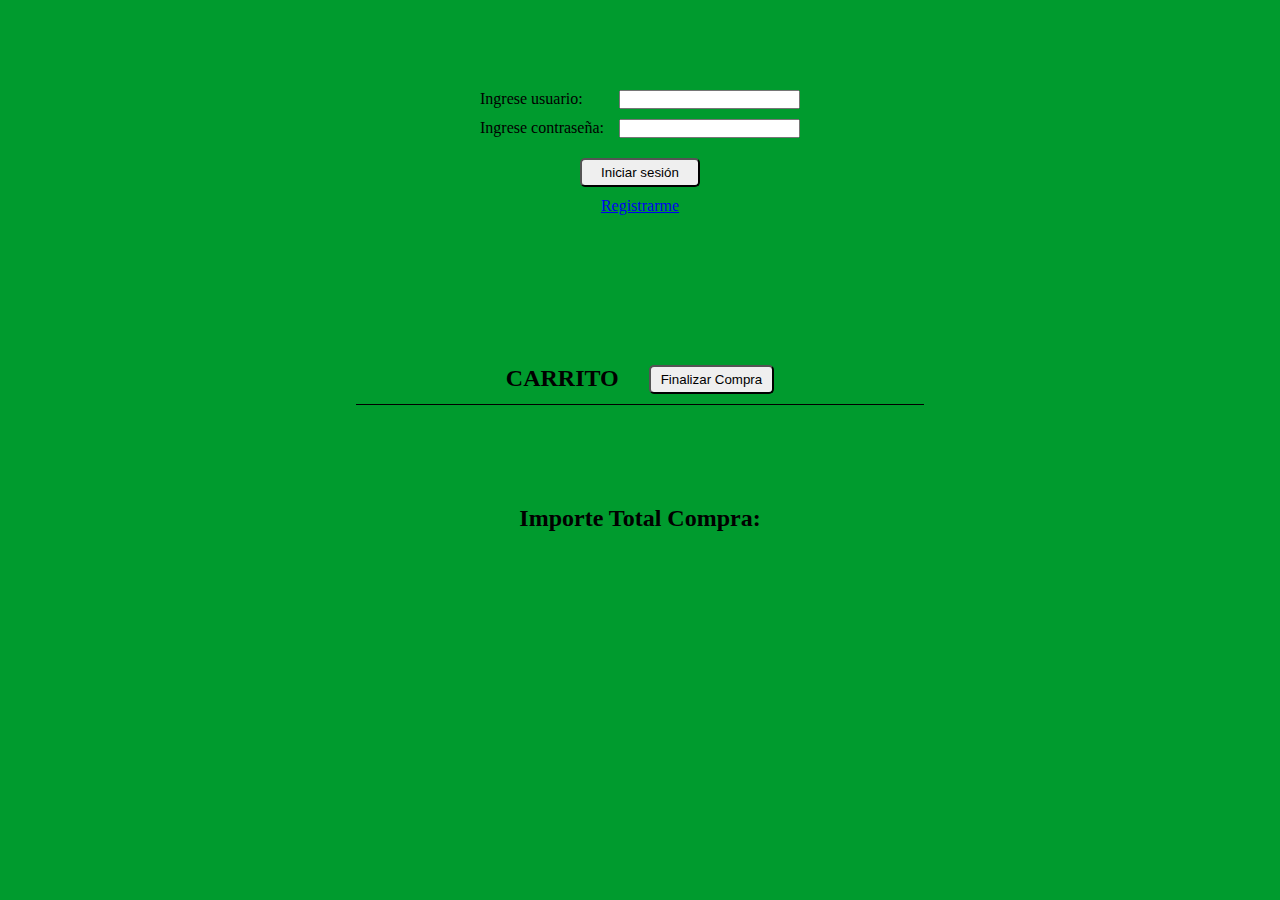
==== index.html @ 22bbf990 "Iniciamos entrega final Proyecto" ====
<!DOCTYPE html>
<html lang="en">
<head>
    <meta charset="UTF-8">
    <meta http-equiv="X-UA-Compatible" content="IE=edge">
    <meta name="viewport" content="width=device-width, initial-scale=1.0">
    <link rel="stylesheet" href="./css/style.css">
    <title>Login</title>
</head>
<body>

    <header>
        <nav>
            <div id="nav-container" hidden>
                <ul class="nav-items">
                    <li><button id="catalogo-prueba" class="btn cargar-catalogo-btn">Cargar Catálogo de prueba</button></li>
                    <li><a href="#carrito-container"><img class="logo-carrito" src="https://img.icons8.com/ios/50/000000/shopping-cart-loaded--v2.png"/></a></li>
                    <li id="close-session"></li>
                </ul>
            </div>
        </nav>
    </header>
    <div id="login-container" class="login-container">
        <form id="login-form" class="login-form">
            <div class="login__item">
                <label for="user">Ingrese usuario:</label>
                <input type="text" id="login-user">
            </div>
            <div class="login__item">
                <label for="pass">Ingrese contraseña:</label>
                <input  type="password" id="login-pass">
            </div>
            <button type="submit" class="btn login__btn">Iniciar sesión</button>
            <a href="./secciones/registro.html">Registrarme</a>
        </form>
    </div>

    <div id="search-container" class="search-container" hidden>
        <form id="search-form" class="search-form">
            <input type="text" id="search-product" placeholder="producto a buscar...">
            <button type="submit" class="btn search__btn">Buscar</button>
        </form>
    </div>

    <div class="productos-container" id="productos-container"></div>

    <div class="carrito-general">
        <div class="carrito-header">
            <h2 class="carrito-title">CARRITO</h2>
            <button id="btn-fin-compra" class="btn btn-fin-compra">Finalizar Compra</button>
        </div>
        <div class="carrito-container" id="carrito-container"></div>
        <h4 class="carrito-total" id="carrito-total">Importe Total Compra: </h4>
        <!-- <h4 class="carrito-total" id="carrito-total"></h4> -->
    </div>

    <script src="//cdn.jsdelivr.net/npm/sweetalert2@11"></script>
    <script src="./javascript/index.js"></script>
</body>
</html>
---- css/style.css ----
* {
    margin: 0;
    padding: 0;
    box-sizing: 0;
}

body {
    width: 100%;
    min-height: 100vh;
    background-color: rgb(0, 155, 46);
}

header {
    padding: 20px;
}

.btn, #close-session {
    cursor: pointer;
}

.btn {
    padding: 5px 10px;
    border-radius: 5px;
}

ul {
    list-style: none;
}

a {
    text-decoration: underline;
}

.nav-items, .carrito-container {
    display: flex;
    justify-content: end;
    align-items: center;
    gap: 20px;
    margin-right: 20px;
}

.logo-carrito {
    width: 30px;
}

.login-titulo, .registro-titulo {
    text-align: center;
    padding: 50px;
}

.login-container, .registro-container, .carrito-container {
    margin-top: 50px;
}

.login-form, .registro-form {
    display: flex;
    flex-direction: column;
    margin: 0 auto;
    width: 320px;
    gap: 10px;
}

.login__item, .registro__item {
    display: flex;
    justify-content: space-between;
}

.login-form .btn, .registro-form .btn {
    margin: 10px 100px 0;
}

.login-form a {
    text-align: center;
}

.search-container {
    text-align: center;
}

.carrito-general {
    display: flex;
    flex-direction: column;
    align-items: center;
    padding: 50px;
}

.carrito-header {
    display: flex;
    gap: 30px;
    padding: 0 150px 10px;
    border-bottom: 1px solid #000;
}

.carrito-total {
    margin-top: 50px;
    font-size: 1.5rem;
}

.productos-container {
    display: flex;
    flex-wrap: wrap;
    justify-content: center;
    gap: 15px;
    margin: 50px auto 50px;
    width: 80%;
    max-width: 1000px;
}

.producto-card {
    display: flex;
    flex-direction: column;
    justify-content: center;
    width: 250px;
    border-radius: 10px;
    overflow: hidden;
    box-shadow: 3px 3px 10px rgba(0, 0, 0, .5);
}

.producto__compra {
    display: flex;
    justify-content: space-evenly;
    align-items: center;
    background-color: black;
    padding: 10px 0;
}

.cant-producto {
    width: 50px;
    padding: 3px;
}

.producto-img {
    background-color: #fff;
    width: calc(100% - 20px);
    padding: 10px;
}

.producto__info {
    width: calc(100% - 20px);
    height: 100%;
    color: white;
    background-color: black;
    text-align: center;
    padding: 10px;
}

.agregar-carrito-btn, .modificar-prod-btn, .eliminar-prod-btn {
    margin: 5px 5px 5px 5px;
}
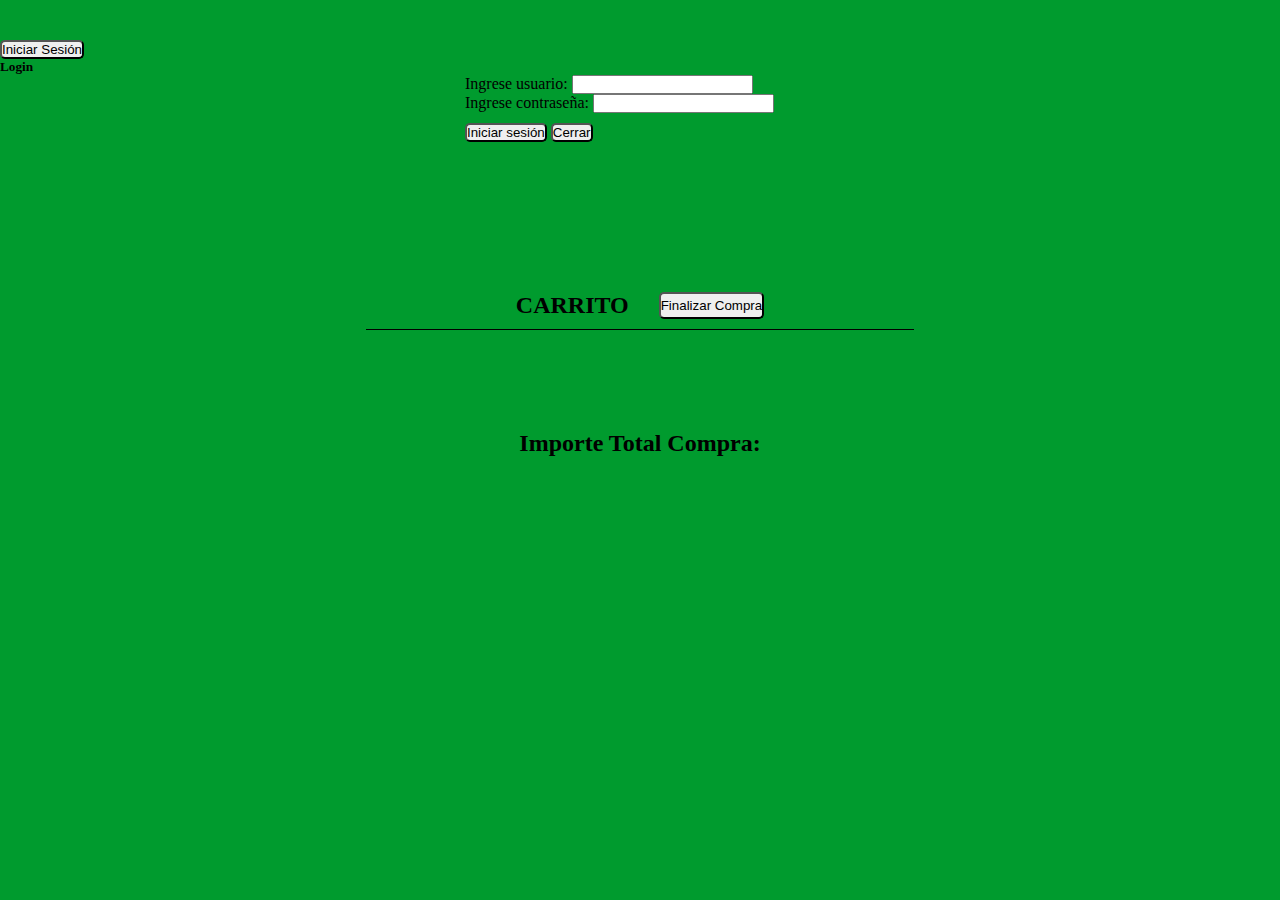
==== commit 7429c4b0: "Implementado Login Modal" ====
--- a/index.html
+++ b/index.html
@@ -4,6 +4,7 @@
     <meta charset="UTF-8">
     <meta http-equiv="X-UA-Compatible" content="IE=edge">
     <meta name="viewport" content="width=device-width, initial-scale=1.0">
+    <link href="https://cdn.jsdelivr.net/npm/bootstrap@5.1.3/dist/css/bootstrap.min.css" rel="stylesheet" integrity="sha384-1BmE4kWBq78iYhFldvKuhfTAU6auU8tT94WrHftjDbrCEXSU1oBoqyl2QvZ6jIW3" crossorigin="anonymous">
     <link rel="stylesheet" href="./css/style.css">
     <title>Login</title>
 </head>
@@ -20,7 +21,40 @@
             </div>
         </nav>
     </header>
-    <div id="login-container" class="login-container">
+
+    <button type="button" class="btn btn-secondary" id="login-icon">Iniciar Sesión</button>
+
+    <!-- INICIO MODAL -->
+    <div class="modal fade" id="login-modal" aria-labelledby="exampleModalLabel" aria-hidden="true">
+        <div class="modal-dialog">
+            <div class="modal-content">
+                <div class="modal-header">
+                    <h5 class="modal-title mx-auto">Login</h5>
+                    <!-- <button type="button" class="btn-close btnCruzCerrarModalAgregarProducto" aria-label="Close"></button> -->
+                </div>
+                <!-- CONTENIDO MODAL -->
+                <form id="login-form" class="login-form">
+                    <div class="modal-body">
+                        <div class="row mb-3">
+                            <label class="col-6" for="user">Ingrese usuario:</label>
+                            <input class="col-6" type="text" id="login-user">
+                        </div>
+                        <div class="row mb-3">
+                            <label class="col-6" for="pass">Ingrese contraseña:</label>
+                            <input class="col-6" type="password" id="login-pass" autocomplete="off">
+                        </div>
+                    </div>
+                    <div class="modal-footer mx-auto">
+                        <button type="submit" class="btn btn-primary login__btn">Iniciar sesión</button>
+                        <button type="button" id="btnCerrarModalAgregarProducto" class="btn btn-secondary">Cerrar</button>
+                    </div>
+                </form>
+            </div>
+        </div>
+    </div>
+    <!-- FIN MODAL -->
+
+    <!-- <div id="login-container" class="login-container">
         <form id="login-form" class="login-form">
             <div class="login__item">
                 <label for="user">Ingrese usuario:</label>
@@ -28,12 +62,12 @@
             </div>
             <div class="login__item">
                 <label for="pass">Ingrese contraseña:</label>
-                <input  type="password" id="login-pass">
+                <input type="password" id="login-pass" autocomplete="off">
             </div>
-            <button type="submit" class="btn login__btn">Iniciar sesión</button>
+            <button type="submit" class="btn btn-secondary login__btn">Iniciar sesión</button>
             <a href="./secciones/registro.html">Registrarme</a>
         </form>
-    </div>
+    </div> -->
 
     <div id="search-container" class="search-container" hidden>
         <form id="search-form" class="search-form">
@@ -47,13 +81,14 @@
     <div class="carrito-general">
         <div class="carrito-header">
             <h2 class="carrito-title">CARRITO</h2>
-            <button id="btn-fin-compra" class="btn btn-fin-compra">Finalizar Compra</button>
+            <button id="btn-fin-compra" class="btn btn-warning btn-fin-compra">Finalizar Compra</button>
         </div>
         <div class="carrito-container" id="carrito-container"></div>
         <h4 class="carrito-total" id="carrito-total">Importe Total Compra: </h4>
         <!-- <h4 class="carrito-total" id="carrito-total"></h4> -->
     </div>
 
+    <script src="https://cdn.jsdelivr.net/npm/bootstrap@5.1.3/dist/js/bootstrap.bundle.min.js" integrity="sha384-ka7Sk0Gln4gmtz2MlQnikT1wXgYsOg+OMhuP+IlRH9sENBO0LRn5q+8nbTov4+1p" crossorigin="anonymous"></script>
     <script src="//cdn.jsdelivr.net/npm/sweetalert2@11"></script>
     <script src="./javascript/index.js"></script>
 </body>
--- a/css/style.css
+++ b/css/style.css
@@ -8,18 +8,23 @@
     width: 100%;
     min-height: 100vh;
     background-color: rgb(0, 155, 46);
+    font-family: 'Times New Roman', Times, serif;
 }
 
 header {
     padding: 20px;
 }
 
-.btn, #close-session {
+p, h1, h2, h3, h4, h5, h6 {
+    margin: 0;
+}
+
+#close-session {
     cursor: pointer;
 }
 
 .btn {
-    padding: 5px 10px;
+    /* padding: 5px 10px; */
     border-radius: 5px;
 }
 
@@ -56,17 +61,13 @@
     display: flex;
     flex-direction: column;
     margin: 0 auto;
-    width: 320px;
+    width: 350px;
     gap: 10px;
 }
 
 .login__item, .registro__item {
     display: flex;
     justify-content: space-between;
-}
-
-.login-form .btn, .registro-form .btn {
-    margin: 10px 100px 0;
 }
 
 .login-form a {
@@ -111,17 +112,11 @@
     flex-direction: column;
     justify-content: center;
     width: 250px;
+    /* gap: 10px; */
+    background-color: black;
     border-radius: 10px;
     overflow: hidden;
     box-shadow: 3px 3px 10px rgba(0, 0, 0, .5);
-}
-
-.producto__compra {
-    display: flex;
-    justify-content: space-evenly;
-    align-items: center;
-    background-color: black;
-    padding: 10px 0;
 }
 
 .cant-producto {
@@ -131,19 +126,36 @@
 
 .producto-img {
     background-color: #fff;
-    width: calc(100% - 20px);
+    /* width: calc(100% - 20px); */
     padding: 10px;
 }
 
 .producto__info {
-    width: calc(100% - 20px);
+    /* width: calc(100% - 20px); */
     height: 100%;
     color: white;
-    background-color: black;
     text-align: center;
-    padding: 10px;
+    padding: 15px;
 }
 
+.producto__info h3 {
+    margin-bottom: 10px;
+    font-size: 1.2rem;
+    font-weight: bold;
+}
+
+.producto__info p {
+    font-size: 1rem;
+}
+
+.producto__compra {
+    display: flex;
+    justify-content: space-evenly;
+    align-items: center;
+    margin-bottom: 20px;
+}
+
+/*
 .agregar-carrito-btn, .modificar-prod-btn, .eliminar-prod-btn {
     margin: 5px 5px 5px 5px;
-}+} */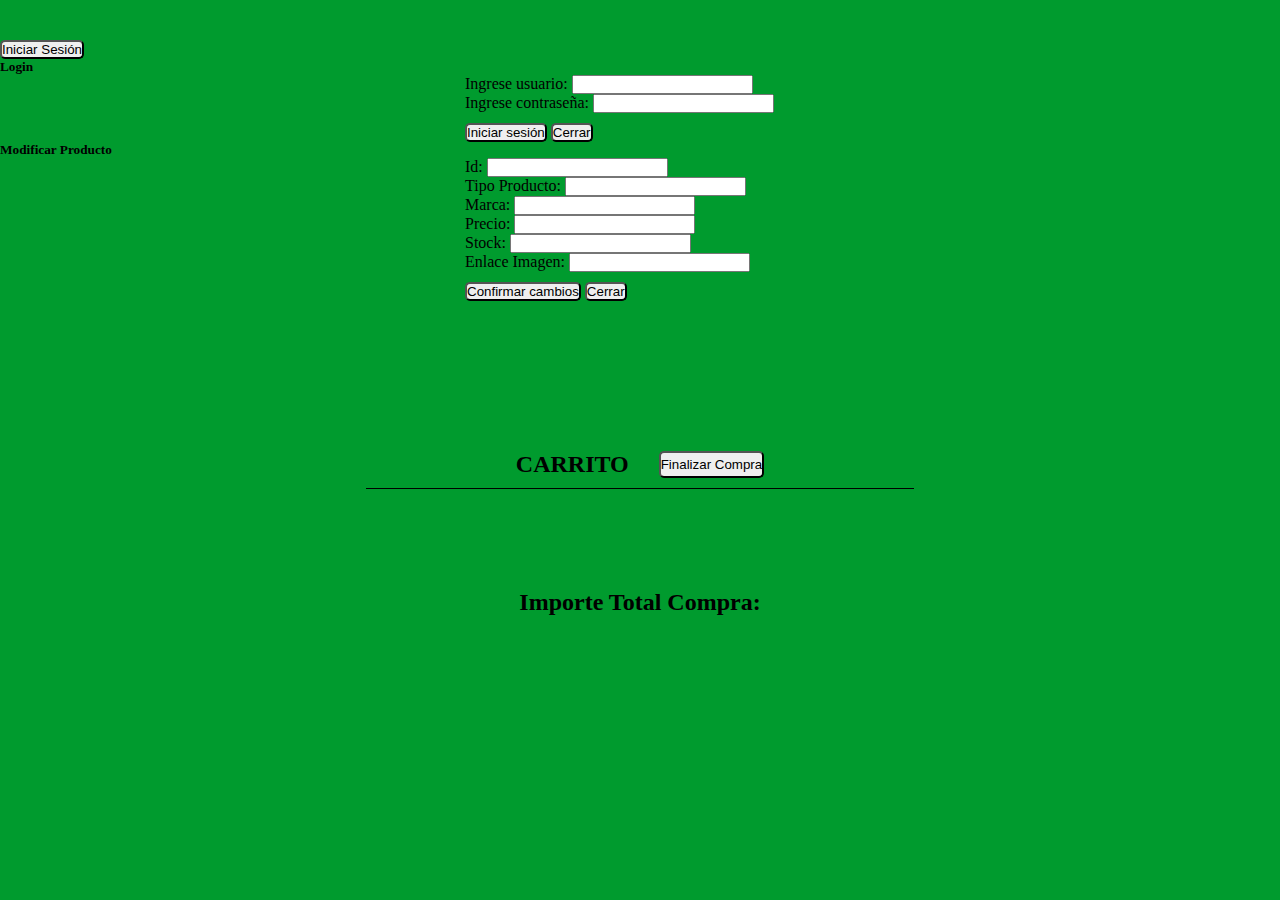
==== commit 71481d90: "Implementado Update y Delete de producto" ====
--- a/index.html
+++ b/index.html
@@ -14,8 +14,8 @@
         <nav>
             <div id="nav-container" hidden>
                 <ul class="nav-items">
-                    <li><button id="catalogo-prueba" class="btn cargar-catalogo-btn">Cargar Catálogo de prueba</button></li>
-                    <li><a href="#carrito-container"><img class="logo-carrito" src="https://img.icons8.com/ios/50/000000/shopping-cart-loaded--v2.png"/></a></li>
+                    <li><button id="catalogo-prueba" class="btn btn-warning cargar-catalogo-btn">Cargar Catálogo de prueba</button></li>
+                    <li id="carrito-icon" hidden><a href="#carrito-container"><img class="logo-carrito" src="https://img.icons8.com/ios/50/000000/shopping-cart-loaded--v2.png"/></a></li>
                     <li id="close-session"></li>
                 </ul>
             </div>
@@ -24,13 +24,13 @@
 
     <button type="button" class="btn btn-secondary" id="login-icon">Iniciar Sesión</button>
 
-    <!-- INICIO MODAL -->
+    <!-- MODAL LOGIN -->
     <div class="modal fade" id="login-modal" aria-labelledby="exampleModalLabel" aria-hidden="true">
         <div class="modal-dialog">
             <div class="modal-content">
                 <div class="modal-header">
                     <h5 class="modal-title mx-auto">Login</h5>
-                    <!-- <button type="button" class="btn-close btnCruzCerrarModalAgregarProducto" aria-label="Close"></button> -->
+                    <!-- <button type="button" class="btn-close btn-danger btnCruzCerrarModalAgregarProducto" aria-label="Close"></button> -->
                 </div>
                 <!-- CONTENIDO MODAL -->
                 <form id="login-form" class="login-form">
@@ -52,44 +52,79 @@
             </div>
         </div>
     </div>
-    <!-- FIN MODAL -->
 
-    <!-- <div id="login-container" class="login-container">
-        <form id="login-form" class="login-form">
-            <div class="login__item">
-                <label for="user">Ingrese usuario:</label>
-                <input type="text" id="login-user">
+    <!-- MODAL MODIFICAR PRODUCTO -->
+    <div class="modal fade" id="modificar-prod-modal" aria-labelledby="exampleModalLabel" aria-hidden="true">
+        <div class="modal-dialog">
+            <div class="modal-content">
+                <div class="modal-header">
+                    <h5 class="modal-title mx-auto">Modificar Producto</h5>
+                    <!-- <button type="button" class="btn-close btn-danger btnCruzCerrarModalAgregarProducto" aria-label="Close"></button> -->
+                </div>
+                <!-- CONTENIDO MODAL -->
+                <form id="modificar-prod-form" class="login-form">
+                    <div class="modal-body">
+                        <div class="row mb-3">
+                            <label class="col-6" for="user">Id:</label>
+                            <input class="col-6" type="number" id="modificar-id" required>
+                        </div>
+                        <div class="row mb-3">
+                            <label class="col-6" for="pass">Tipo Producto:</label>
+                            <input class="col-6" type="text" id="modificar-tipoProd" required>
+                        </div>
+                        <div class="row mb-3">
+                            <label class="col-6" for="pass">Marca:</label>
+                            <input class="col-6" type="text" id="modificar-marca" required>
+                        </div>
+                        <div class="row mb-3">
+                            <label class="col-6" for="user">Precio:</label>
+                            <input class="col-6" type="number" id="modificar-precio" required>
+                        </div>
+                        <div class="row mb-3">
+                            <label class="col-6" for="user">Stock:</label>
+                            <input class="col-6" type="number" id="modificar-stock" required>
+                        </div>
+                        <div class="row mb-3">
+                            <label class="col-6" for="user">Enlace Imagen:</label>
+                            <input class="col-6" type="text" id="modificar-imagen" required>
+                        </div>
+                    </div>
+                    <div class="modal-footer mx-auto">
+                        <button type="submit" class="btn btn-primary login__btn">Confirmar cambios</button>
+                        <button type="button" id="btnCerrarModalModificarProducto" class="btn btn-secondary">Cerrar</button>
+                    </div>
+                </form>
             </div>
-            <div class="login__item">
-                <label for="pass">Ingrese contraseña:</label>
-                <input type="password" id="login-pass" autocomplete="off">
-            </div>
-            <button type="submit" class="btn btn-secondary login__btn">Iniciar sesión</button>
-            <a href="./secciones/registro.html">Registrarme</a>
-        </form>
-    </div> -->
+        </div>
+    </div>
 
+    <!-- BARRA DE BÚSQUEDA -->
     <div id="search-container" class="search-container" hidden>
         <form id="search-form" class="search-form">
             <input type="text" id="search-product" placeholder="producto a buscar...">
-            <button type="submit" class="btn search__btn">Buscar</button>
+            <button type="submit" class="btn btn-secondary search__btn">Buscar</button>
         </form>
     </div>
 
+    <!-- CONTENEDOR PRODUCTOS A PINTAR DINAMICAMENTE -->
     <div class="productos-container" id="productos-container"></div>
 
-    <div class="carrito-general">
+    <!-- SECCION CARRITO -->
+    <div id="carrito-general" class="carrito-general" hidden>
         <div class="carrito-header">
             <h2 class="carrito-title">CARRITO</h2>
             <button id="btn-fin-compra" class="btn btn-warning btn-fin-compra">Finalizar Compra</button>
         </div>
         <div class="carrito-container" id="carrito-container"></div>
         <h4 class="carrito-total" id="carrito-total">Importe Total Compra: </h4>
-        <!-- <h4 class="carrito-total" id="carrito-total"></h4> -->
     </div>
 
+    <!-- Importando Bootstrap -->
     <script src="https://cdn.jsdelivr.net/npm/bootstrap@5.1.3/dist/js/bootstrap.bundle.min.js" integrity="sha384-ka7Sk0Gln4gmtz2MlQnikT1wXgYsOg+OMhuP+IlRH9sENBO0LRn5q+8nbTov4+1p" crossorigin="anonymous"></script>
+    <!-- Importando librería Sweet Alert y Toastify -->
     <script src="//cdn.jsdelivr.net/npm/sweetalert2@11"></script>
+    <script type="text/javascript" src="https://cdn.jsdelivr.net/npm/toastify-js"></script>
+
     <script src="./javascript/index.js"></script>
 </body>
 </html>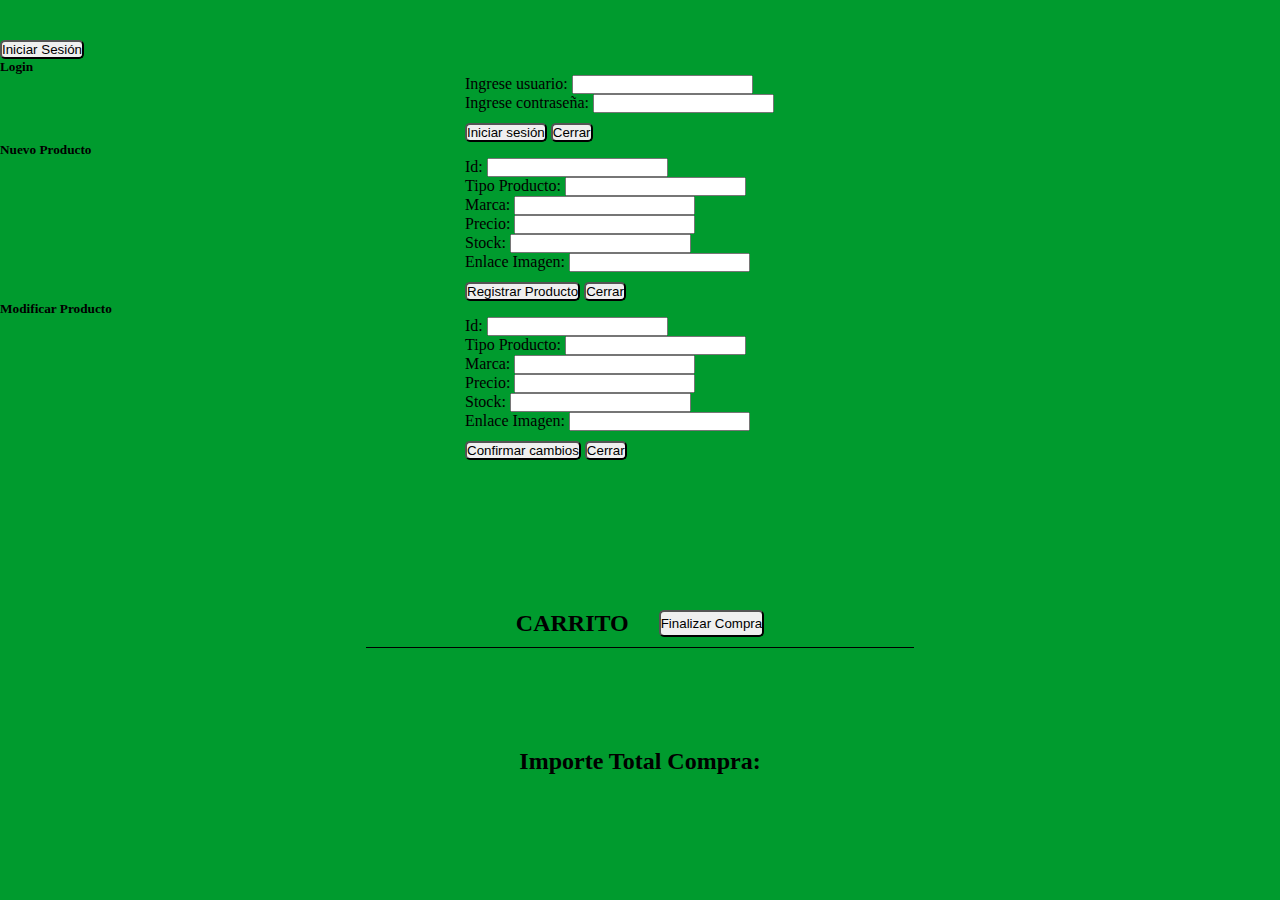
==== commit 43412046: "Implementado Create de producto" ====
--- a/index.html
+++ b/index.html
@@ -30,7 +30,7 @@
             <div class="modal-content">
                 <div class="modal-header">
                     <h5 class="modal-title mx-auto">Login</h5>
-                    <!-- <button type="button" class="btn-close btn-danger btnCruzCerrarModalAgregarProducto" aria-label="Close"></button> -->
+                    <!-- <button type="button" class="btn-close btn-danger" aria-label="Close"></button> -->
                 </div>
                 <!-- CONTENIDO MODAL -->
                 <form id="login-form" class="login-form">
@@ -46,7 +46,52 @@
                     </div>
                     <div class="modal-footer mx-auto">
                         <button type="submit" class="btn btn-primary login__btn">Iniciar sesión</button>
-                        <button type="button" id="btnCerrarModalAgregarProducto" class="btn btn-secondary">Cerrar</button>
+                        <button type="button" id="btnCerrarModalLogin" class="btn btn-secondary">Cerrar</button>
+                    </div>
+                </form>
+            </div>
+        </div>
+    </div>
+
+    <!-- MODAL ALTA PRODUCTO -->
+    <div class="modal fade" id="alta-prod-modal" aria-labelledby="exampleModalLabel" aria-hidden="true">
+        <div class="modal-dialog">
+            <div class="modal-content">
+                <div class="modal-header">
+                    <h5 class="modal-title mx-auto">Nuevo Producto</h5>
+                    <!-- <button type="button" class="btn-close btn-danger" aria-label="Close"></button> -->
+                </div>
+                <!-- CONTENIDO MODAL -->
+                <form id="alta-prod-form" class="alta-form">
+                    <div class="modal-body">
+                        <div class="row mb-3">
+                            <label class="col-6" for="alta-id">Id:</label>
+                            <input class="col-6" type="number" name="alta-id" id="alta-id" required>
+                        </div>
+                        <div class="row mb-3">
+                            <label class="col-6" for="alta-tipoProducto">Tipo Producto:</label>
+                            <input class="col-6" type="text" name="alta-tipoProducto" id="alta-tipoProducto" required>
+                        </div>
+                        <div class="row mb-3">
+                            <label class="col-6" for="alta-marca">Marca:</label>
+                            <input class="col-6" type="text" name="alta-marca" id="alta-marca" required>
+                        </div>
+                        <div class="row mb-3">
+                            <label class="col-6" for="alta-precio">Precio:</label>
+                            <input class="col-6" type="number" name="alta-precio" id="alta-precio" required>
+                        </div>
+                        <div class="row mb-3">
+                            <label class="col-6" for="alta-stock">Stock:</label>
+                            <input class="col-6" type="number" name="alta-stock" id="alta-stock" required>
+                        </div>
+                        <div class="row mb-3">
+                            <label class="col-6" for="alta-imagen">Enlace Imagen:</label>
+                            <input class="col-6" type="text" name="alta-imagen" id="alta-imagen" required>
+                        </div>
+                    </div>
+                    <div class="modal-footer mx-auto">
+                        <button type="submit" class="btn btn-primary">Registrar Producto</button>
+                        <button type="button" id="btnCerrarModalAltaProducto" class="btn btn-secondary">Cerrar</button>
                     </div>
                 </form>
             </div>
@@ -59,10 +104,10 @@
             <div class="modal-content">
                 <div class="modal-header">
                     <h5 class="modal-title mx-auto">Modificar Producto</h5>
-                    <!-- <button type="button" class="btn-close btn-danger btnCruzCerrarModalAgregarProducto" aria-label="Close"></button> -->
+                    <!-- <button type="button" class="btn-close btn-danger" aria-label="Close"></button> -->
                 </div>
                 <!-- CONTENIDO MODAL -->
-                <form id="modificar-prod-form" class="login-form">
+                <form id="modificar-prod-form" class="modificar-form">
                     <div class="modal-body">
                         <div class="row mb-3">
                             <label class="col-6" for="user">Id:</label>
@@ -90,7 +135,7 @@
                         </div>
                     </div>
                     <div class="modal-footer mx-auto">
-                        <button type="submit" class="btn btn-primary login__btn">Confirmar cambios</button>
+                        <button type="submit" class="btn btn-primary">Confirmar cambios</button>
                         <button type="button" id="btnCerrarModalModificarProducto" class="btn btn-secondary">Cerrar</button>
                     </div>
                 </form>
@@ -105,6 +150,8 @@
             <button type="submit" class="btn btn-secondary search__btn">Buscar</button>
         </form>
     </div>
+
+    <button type="button" class="btn btn-primary" id="create-icon" hidden>Nuevo Producto</button>
 
     <!-- CONTENEDOR PRODUCTOS A PINTAR DINAMICAMENTE -->
     <div class="productos-container" id="productos-container"></div>
--- a/css/style.css
+++ b/css/style.css
@@ -57,7 +57,7 @@
     margin-top: 50px;
 }
 
-.login-form, .registro-form {
+.login-form, .registro-form, .alta-form, .modificar-form {
     display: flex;
     flex-direction: column;
     margin: 0 auto;
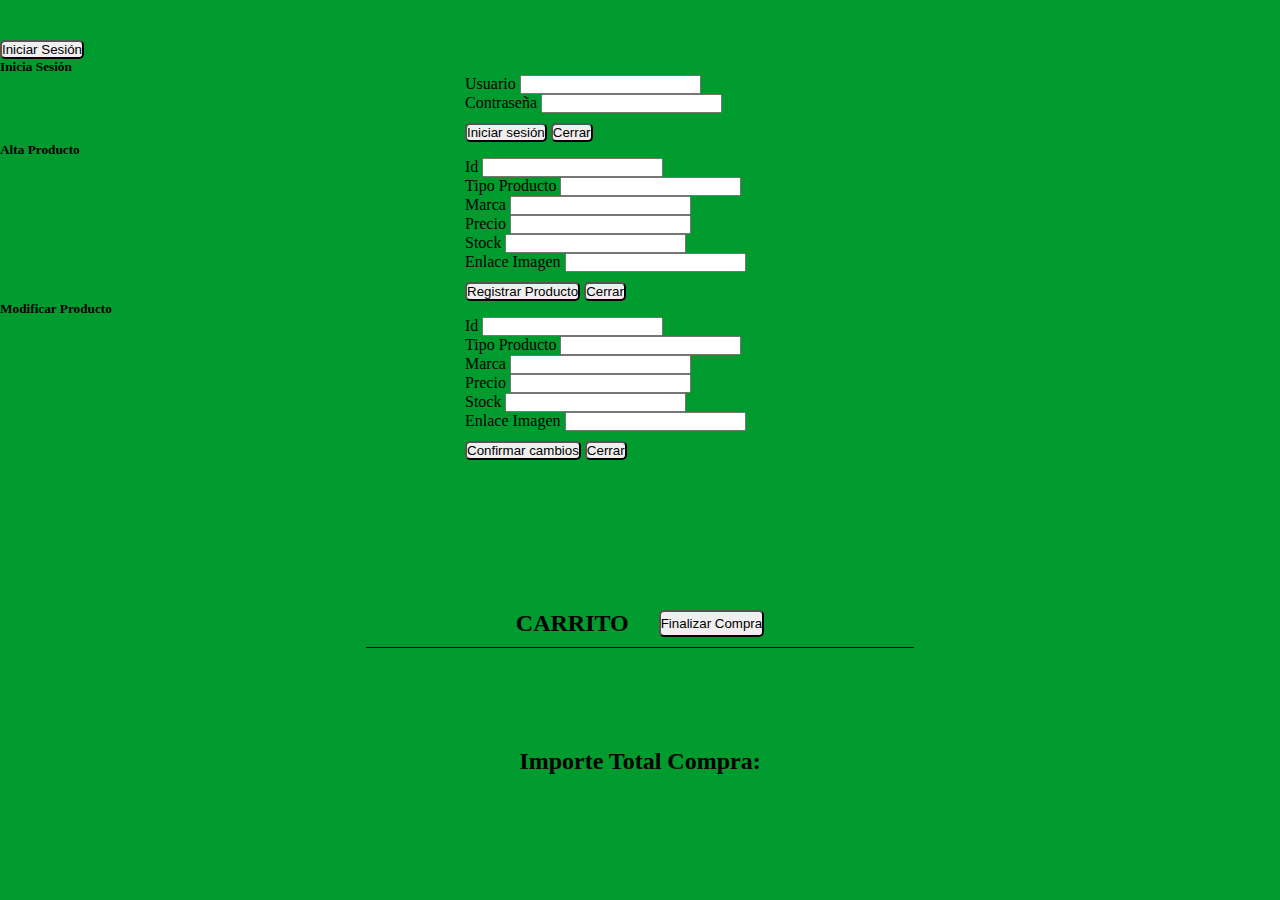
==== commit 97423e72: "Implementado Create y Delete con MockAPI" ====
--- a/index.html
+++ b/index.html
@@ -29,19 +29,19 @@
         <div class="modal-dialog">
             <div class="modal-content">
                 <div class="modal-header">
-                    <h5 class="modal-title mx-auto">Login</h5>
+                    <h5 class="modal-title mx-auto">Inicia Sesión</h5>
                     <!-- <button type="button" class="btn-close btn-danger" aria-label="Close"></button> -->
                 </div>
                 <!-- CONTENIDO MODAL -->
                 <form id="login-form" class="login-form">
                     <div class="modal-body">
                         <div class="row mb-3">
-                            <label class="col-6" for="user">Ingrese usuario:</label>
-                            <input class="col-6" type="text" id="login-user">
+                            <label class="col-6" for="login-user">Usuario</label>
+                            <input class="col-6" type="text" name="login-user" id="login-user">
                         </div>
                         <div class="row mb-3">
-                            <label class="col-6" for="pass">Ingrese contraseña:</label>
-                            <input class="col-6" type="password" id="login-pass" autocomplete="off">
+                            <label class="col-6" for="login-pass">Contraseña</label>
+                            <input class="col-6" type="password" name="login-pass" id="login-pass" autocomplete="off">
                         </div>
                     </div>
                     <div class="modal-footer mx-auto">
@@ -58,34 +58,34 @@
         <div class="modal-dialog">
             <div class="modal-content">
                 <div class="modal-header">
-                    <h5 class="modal-title mx-auto">Nuevo Producto</h5>
+                    <h5 class="modal-title mx-auto">Alta Producto</h5>
                     <!-- <button type="button" class="btn-close btn-danger" aria-label="Close"></button> -->
                 </div>
                 <!-- CONTENIDO MODAL -->
                 <form id="alta-prod-form" class="alta-form">
                     <div class="modal-body">
                         <div class="row mb-3">
-                            <label class="col-6" for="alta-id">Id:</label>
+                            <label class="col-6" for="alta-id">Id</label>
                             <input class="col-6" type="number" name="alta-id" id="alta-id" required>
                         </div>
                         <div class="row mb-3">
-                            <label class="col-6" for="alta-tipoProducto">Tipo Producto:</label>
+                            <label class="col-6" for="alta-tipoProducto">Tipo Producto</label>
                             <input class="col-6" type="text" name="alta-tipoProducto" id="alta-tipoProducto" required>
                         </div>
                         <div class="row mb-3">
-                            <label class="col-6" for="alta-marca">Marca:</label>
+                            <label class="col-6" for="alta-marca">Marca</label>
                             <input class="col-6" type="text" name="alta-marca" id="alta-marca" required>
                         </div>
                         <div class="row mb-3">
-                            <label class="col-6" for="alta-precio">Precio:</label>
+                            <label class="col-6" for="alta-precio">Precio</label>
                             <input class="col-6" type="number" name="alta-precio" id="alta-precio" required>
                         </div>
                         <div class="row mb-3">
-                            <label class="col-6" for="alta-stock">Stock:</label>
+                            <label class="col-6" for="alta-stock">Stock</label>
                             <input class="col-6" type="number" name="alta-stock" id="alta-stock" required>
                         </div>
                         <div class="row mb-3">
-                            <label class="col-6" for="alta-imagen">Enlace Imagen:</label>
+                            <label class="col-6" for="alta-imagen">Enlace Imagen</label>
                             <input class="col-6" type="text" name="alta-imagen" id="alta-imagen" required>
                         </div>
                     </div>
@@ -110,28 +110,28 @@
                 <form id="modificar-prod-form" class="modificar-form">
                     <div class="modal-body">
                         <div class="row mb-3">
-                            <label class="col-6" for="user">Id:</label>
-                            <input class="col-6" type="number" id="modificar-id" required>
+                            <label class="col-6" for="modificar-id">Id</label>
+                            <input class="col-6" type="number" name="modificar-id" id="modificar-id" required>
                         </div>
                         <div class="row mb-3">
-                            <label class="col-6" for="pass">Tipo Producto:</label>
-                            <input class="col-6" type="text" id="modificar-tipoProd" required>
+                            <label class="col-6" for="modificar-tipoProd">Tipo Producto</label>
+                            <input class="col-6" type="text" name="modificar-tipoProd" id="modificar-tipoProd" required>
                         </div>
                         <div class="row mb-3">
-                            <label class="col-6" for="pass">Marca:</label>
-                            <input class="col-6" type="text" id="modificar-marca" required>
+                            <label class="col-6" for="modificar-marca">Marca</label>
+                            <input class="col-6" type="text" name="modificar-marca" id="modificar-marca" required>
                         </div>
                         <div class="row mb-3">
-                            <label class="col-6" for="user">Precio:</label>
-                            <input class="col-6" type="number" id="modificar-precio" required>
+                            <label class="col-6" for="modificar-precio">Precio</label>
+                            <input class="col-6" type="number" name="modificar-precio" id="modificar-precio" required>
                         </div>
                         <div class="row mb-3">
-                            <label class="col-6" for="user">Stock:</label>
-                            <input class="col-6" type="number" id="modificar-stock" required>
+                            <label class="col-6" for="modificar-stock">Stock</label>
+                            <input class="col-6" type="number" name="modificar-stock" id="modificar-stock" required>
                         </div>
                         <div class="row mb-3">
-                            <label class="col-6" for="user">Enlace Imagen:</label>
-                            <input class="col-6" type="text" id="modificar-imagen" required>
+                            <label class="col-6" for="modificar-imagen">Enlace Imagen</label>
+                            <input class="col-6" type="text" name="modificar-imagen" id="modificar-imagen" required>
                         </div>
                     </div>
                     <div class="modal-footer mx-auto">
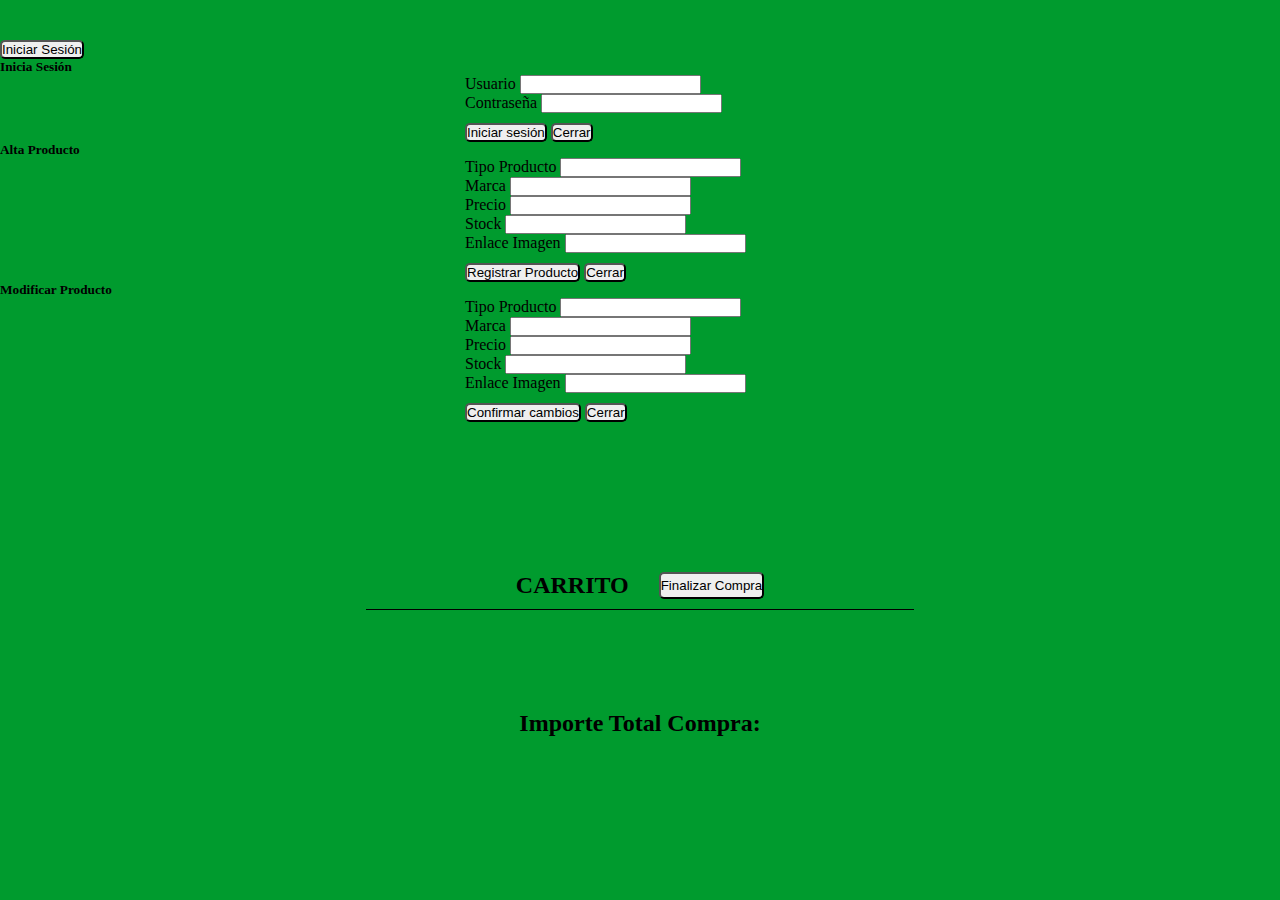
==== commit fadf9631: "Quitamos generacion id para Create y Update y queda del lado de mockAPI" ====
--- a/index.html
+++ b/index.html
@@ -65,10 +65,6 @@
                 <form id="alta-prod-form" class="alta-form">
                     <div class="modal-body">
                         <div class="row mb-3">
-                            <label class="col-6" for="alta-id">Id</label>
-                            <input class="col-6" type="number" name="alta-id" id="alta-id" required>
-                        </div>
-                        <div class="row mb-3">
                             <label class="col-6" for="alta-tipoProducto">Tipo Producto</label>
                             <input class="col-6" type="text" name="alta-tipoProducto" id="alta-tipoProducto" required>
                         </div>
@@ -109,10 +105,6 @@
                 <!-- CONTENIDO MODAL -->
                 <form id="modificar-prod-form" class="modificar-form">
                     <div class="modal-body">
-                        <div class="row mb-3">
-                            <label class="col-6" for="modificar-id">Id</label>
-                            <input class="col-6" type="number" name="modificar-id" id="modificar-id" required>
-                        </div>
                         <div class="row mb-3">
                             <label class="col-6" for="modificar-tipoProd">Tipo Producto</label>
                             <input class="col-6" type="text" name="modificar-tipoProd" id="modificar-tipoProd" required>
